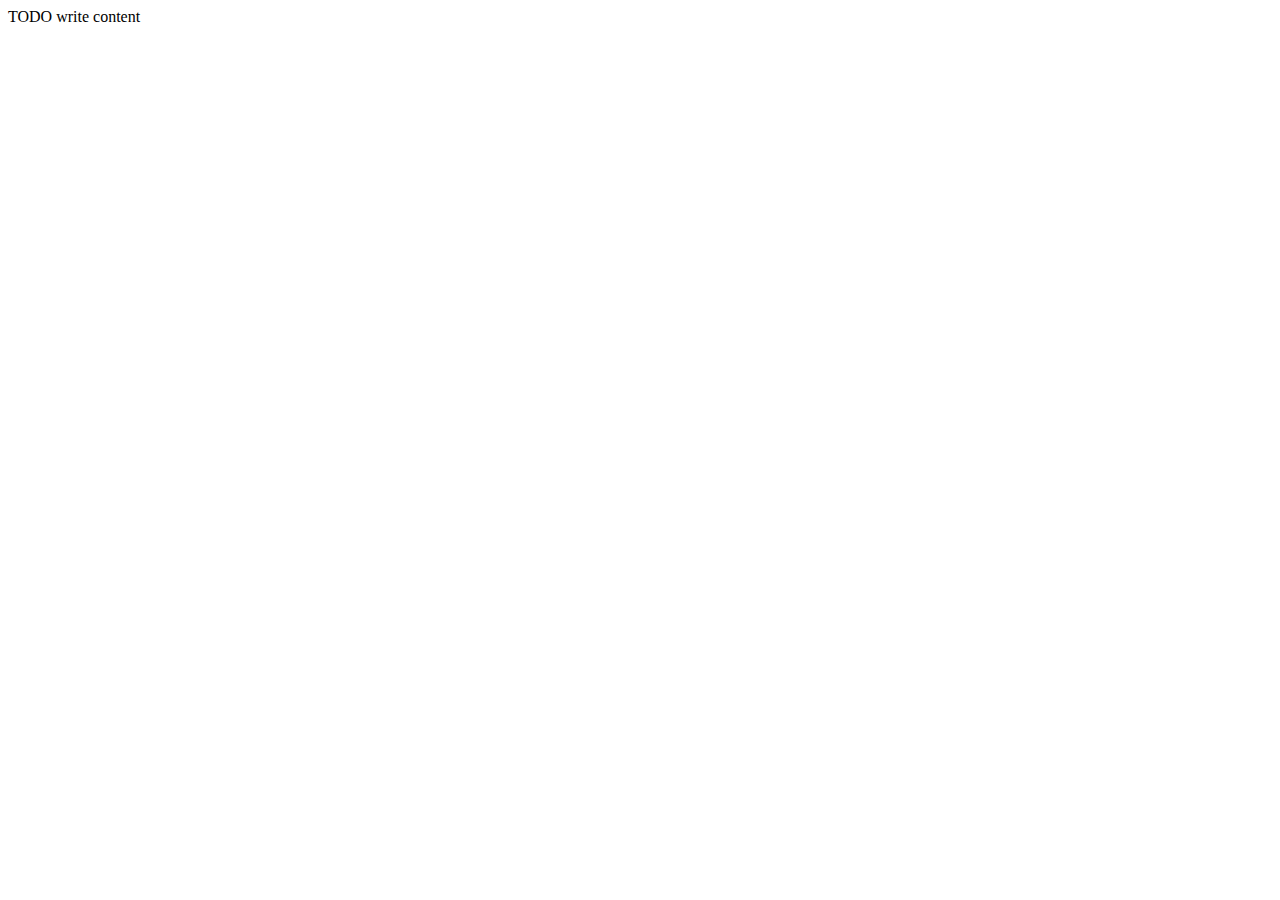
==== assignments.html @ b149ffb9 "Update" ====
<!DOCTYPE html>
<!--
To change this license header, choose License Headers in Project Properties.
To change this template file, choose Tools | Templates
and open the template in the editor.
-->
<html>
    <head>
        <title>TODO supply a title</title>
        <meta charset="UTF-8">
        <meta name="viewport" content="width=device-width, initial-scale=1.0">
    </head>
    <body>
        <div>TODO write content</div>
    </body>
</html>
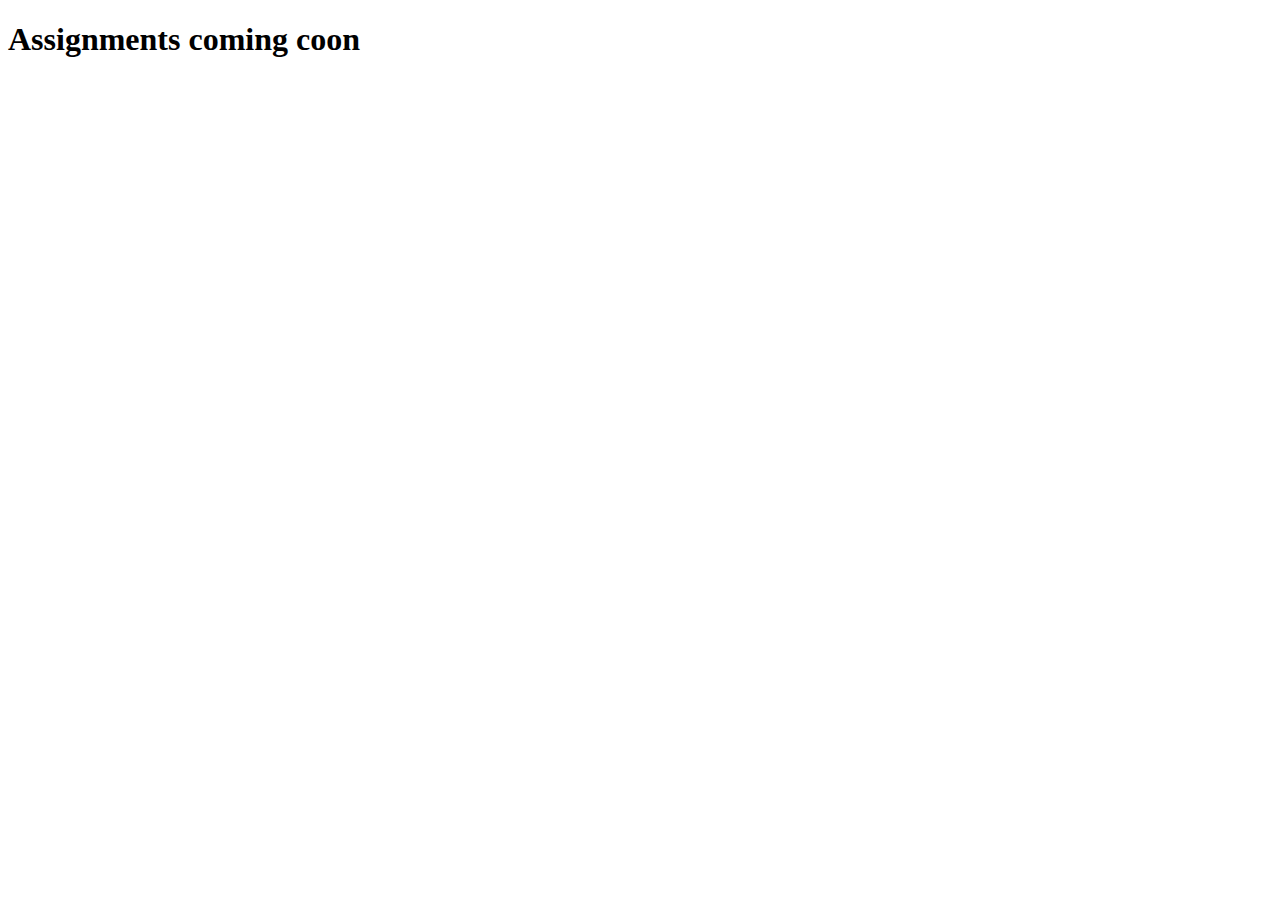
==== commit f6905b48: "home page" ====
--- a/assignments.html
+++ b/assignments.html
@@ -5,12 +5,18 @@
 and open the template in the editor.
 -->
 <html>
-    <head>
-        <title>TODO supply a title</title>
-        <meta charset="UTF-8">
-        <meta name="viewport" content="width=device-width, initial-scale=1.0">
-    </head>
-    <body>
-        <div>TODO write content</div>
-    </body>
+<head>
+    <title>Assignments</title>
+    <meta charset="UTF-8">
+</head>
+<body>
+    <!-- background divs -->
+    <div id="top"></div>
+    <div id="bottom"></div>
+    
+     <!-- content divs -->
+     <div id="header">
+        <h1>Assignments coming coon</h1>
+    </div>
+</body>
 </html>
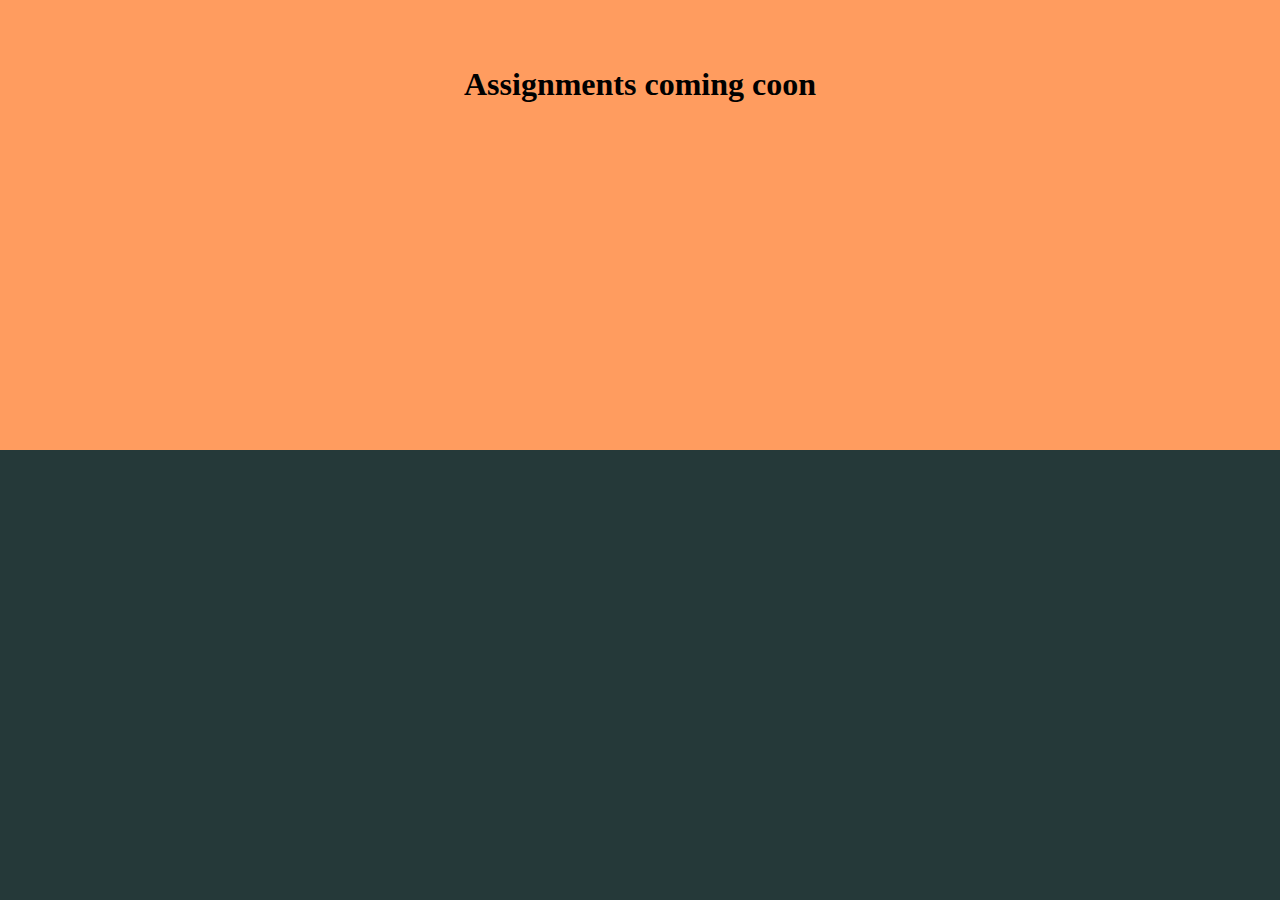
==== commit e33613c2: "home page" ====
--- a/assignments.html
+++ b/assignments.html
@@ -8,6 +8,7 @@
 <head>
     <title>Assignments</title>
     <meta charset="UTF-8">
+    <link rel="stylesheet" type="text/css" href="index.css">
 </head>
 <body>
     <!-- background divs -->
--- a/index.css
+++ b/index.css
@@ -0,0 +1,94 @@
+/* 
+    Created on : May 1, 2015, 6:58:10 PM
+    Author     : nathanael
+*/
+
+/*
+    Background
+*/
+body {
+    font-family: "Goudy Old Style",Garamond,"Big Caslon","Times New Roman",serif;
+}
+#top {
+    position: absolute;
+    top: 0%;
+    left: 0%;
+    width: 100%;
+    height: 50%;
+    background-color: #ff9c5f;
+}
+
+#bottom {
+    position: absolute;
+    top: 50%;
+    left: 0%;
+    width: 100%;
+    height: 50%;
+    background-color: #253939;
+}
+
+/*
+    Content
+*/
+
+#header {
+    text-align: center;
+    position: absolute;
+    top: 5%;
+    left: 0%;
+    width: 100%
+}
+
+#content {
+    position: absolute;
+    top: 0%;
+    bottom: 0%;
+    right: 0%;
+    left: 0%;
+    background-color:rgba(86,129,136,0.5);
+    border-radius: 100px;
+    padding: 7%;
+    font-size: 18px;
+    
+}
+
+#pTop {
+    color: #253939;
+}
+
+#pBot {
+    color: #ff9c5f;
+}
+
+#pic {
+    width: 100%;
+}
+
+/*
+    transition
+*/
+.hidden{   
+    height: 100%;
+    position: absolute;
+    top: 15%;
+    left: -100%;    
+    width: 50%;
+    opacity: 1;    
+    -webkit-transition: all 0.7s ease-out;
+       -moz-transition: all 0.7s ease-out;
+        -ms-transition: all 0.7s ease-out;
+         -o-transition: all 0.7s ease-out;
+            transition: all 0.7s ease-out;
+}
+
+.box {
+    position: absolute;
+    width: 50%;
+    height: 50%;
+    top: 25%;
+    left: 25%;
+}
+
+.box:hover .hidden{
+    left: -50%;
+}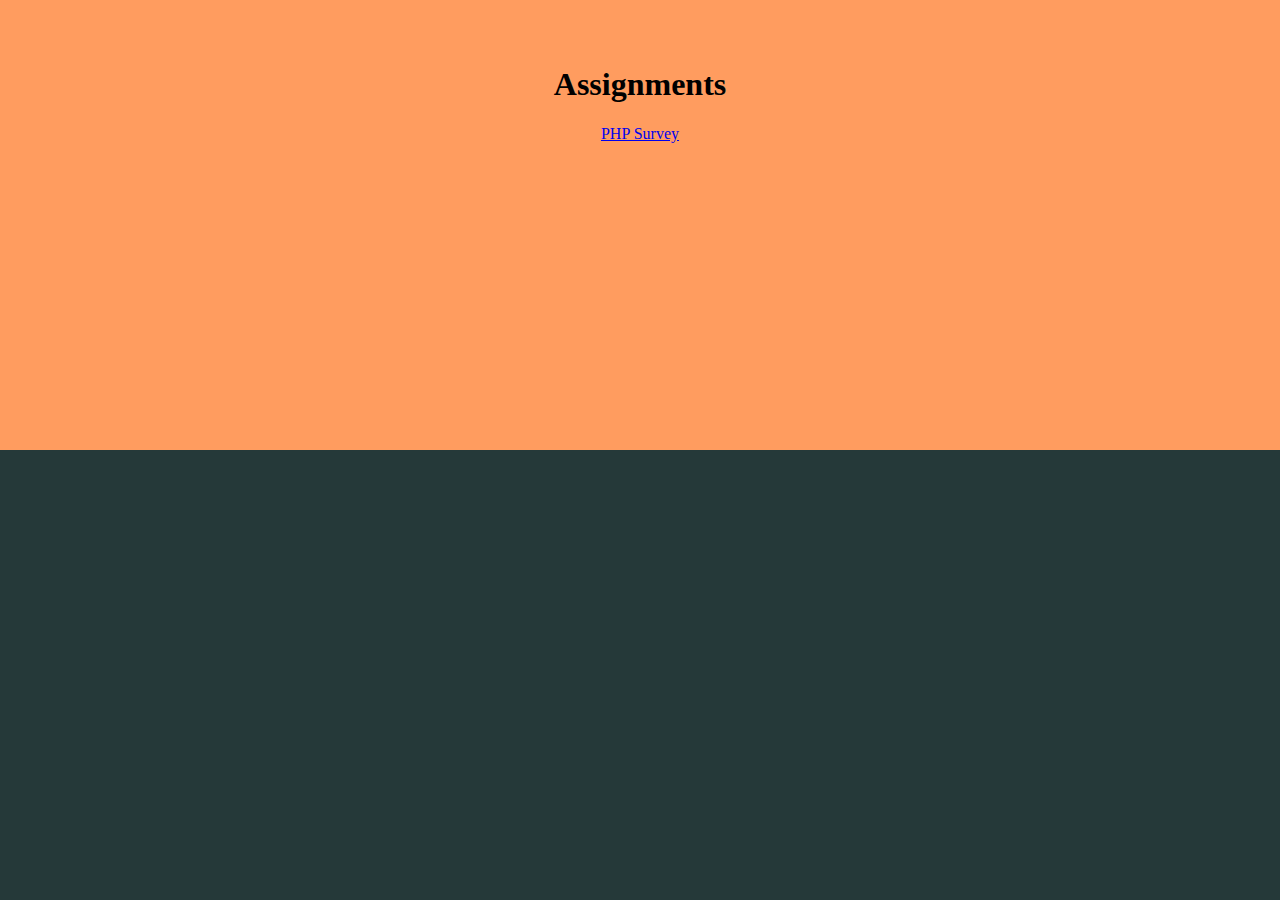
==== commit 9f4aef21: "added survey" ====
--- a/assignments.html
+++ b/assignments.html
@@ -17,7 +17,8 @@
     
      <!-- content divs -->
      <div id="header">
-        <h1>Assignments coming coon</h1>
+        <h1>Assignments</h1>
+        <a href="assignments/survey/survey.php">PHP Survey</a>
     </div>
 </body>
 </html>
--- a/index.css
+++ b/index.css
@@ -15,6 +15,7 @@
     left: 0%;
     width: 100%;
     height: 50%;
+	
     background-color: #ff9c5f;
 }
 
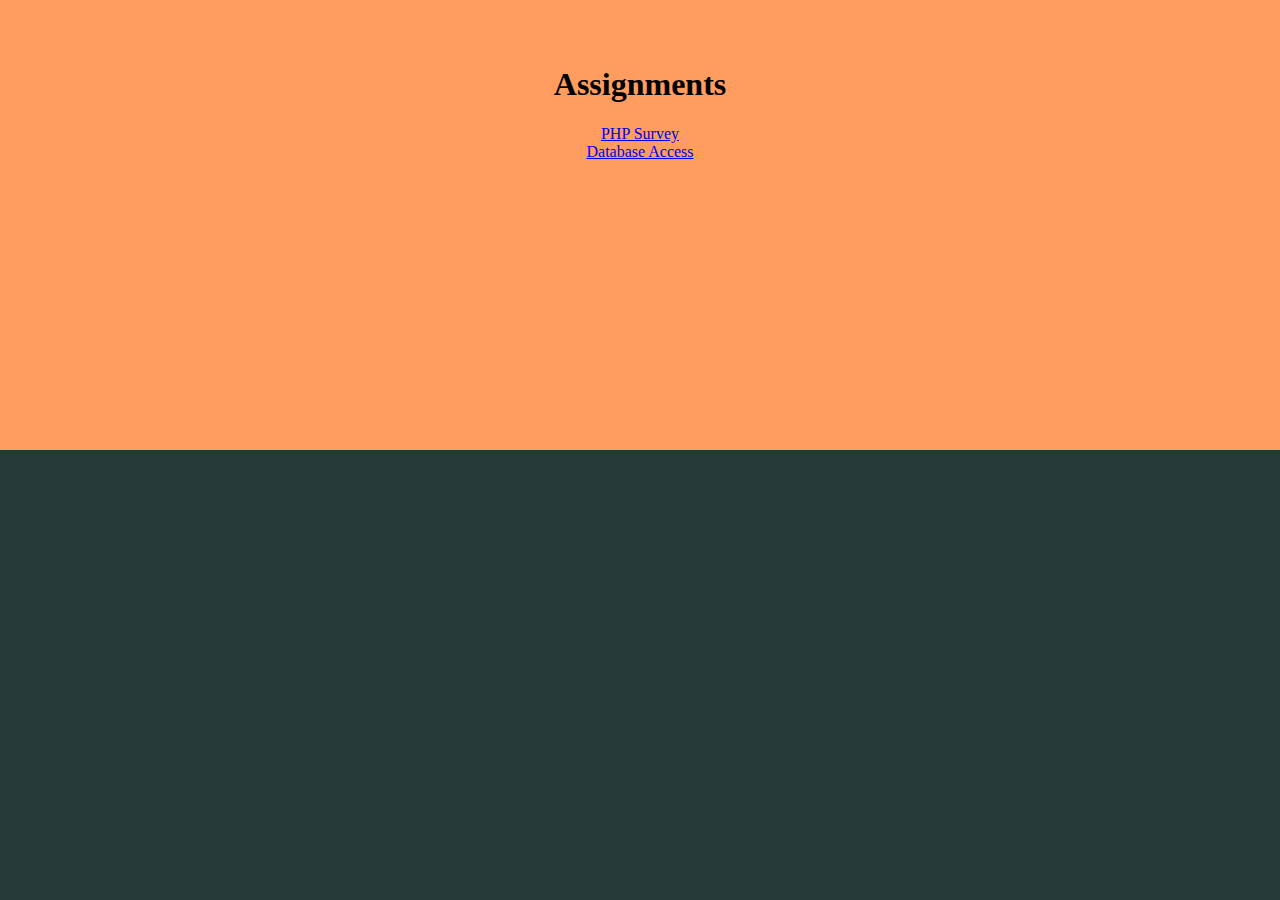
==== commit f868028a: "update assignments" ====
--- a/assignments.html
+++ b/assignments.html
@@ -18,7 +18,8 @@
      <!-- content divs -->
      <div id="header">
         <h1>Assignments</h1>
-        <a href="assignments/survey/survey.php">PHP Survey</a>
+        <a href="assignments/survey/survey.php">PHP Survey</a><br/>
+        <a href="serviceRecords">Database Access</a>
     </div>
 </body>
 </html>
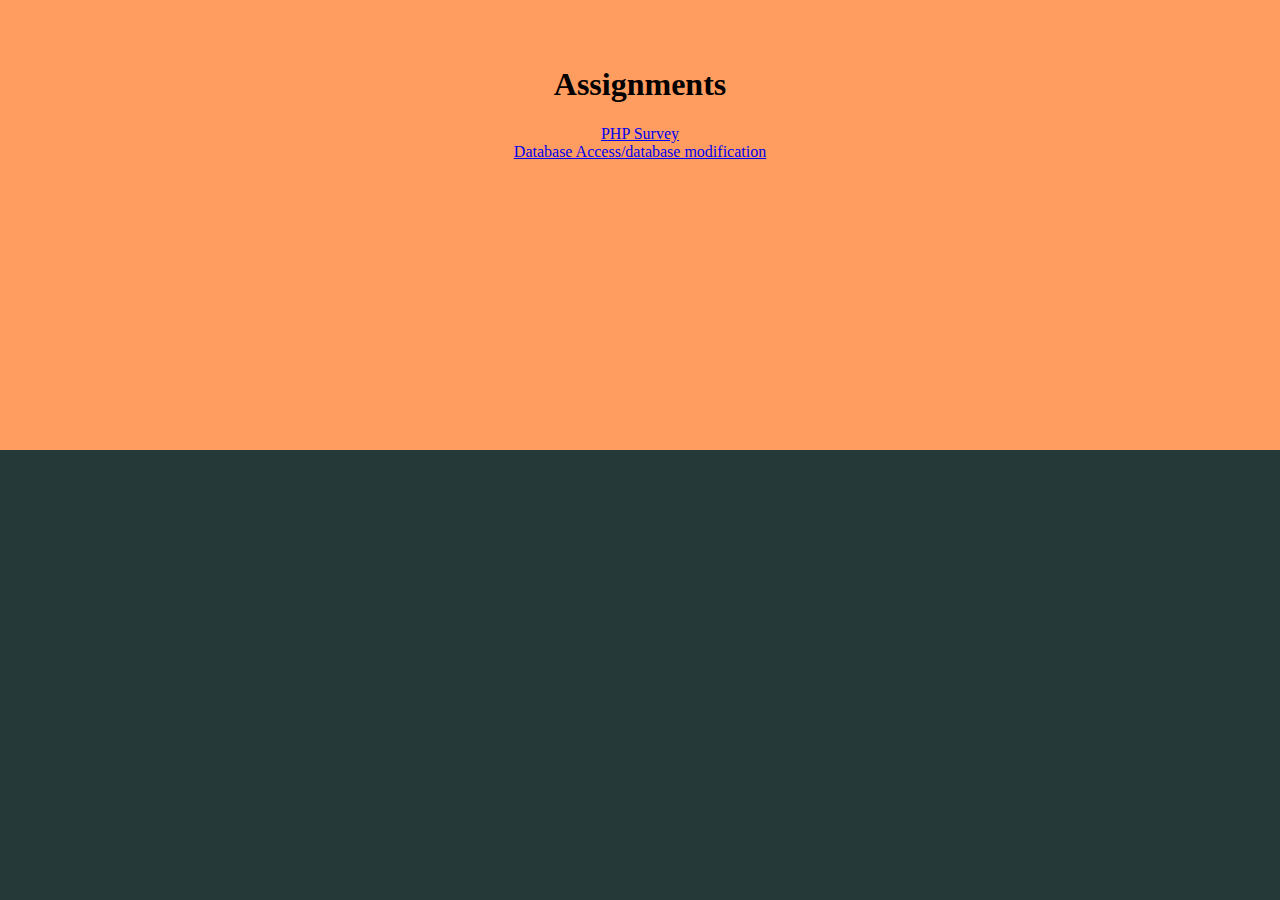
==== commit b38d3991: "Added the abulity to insert new items" ====
--- a/assignments.html
+++ b/assignments.html
@@ -19,7 +19,7 @@
      <div id="header">
         <h1>Assignments</h1>
         <a href="assignments/survey/survey.php">PHP Survey</a><br/>
-        <a href="serviceRecords">Database Access</a>
+        <a href="serviceRecords">Database Access/database modification</a>
     </div>
 </body>
 </html>
